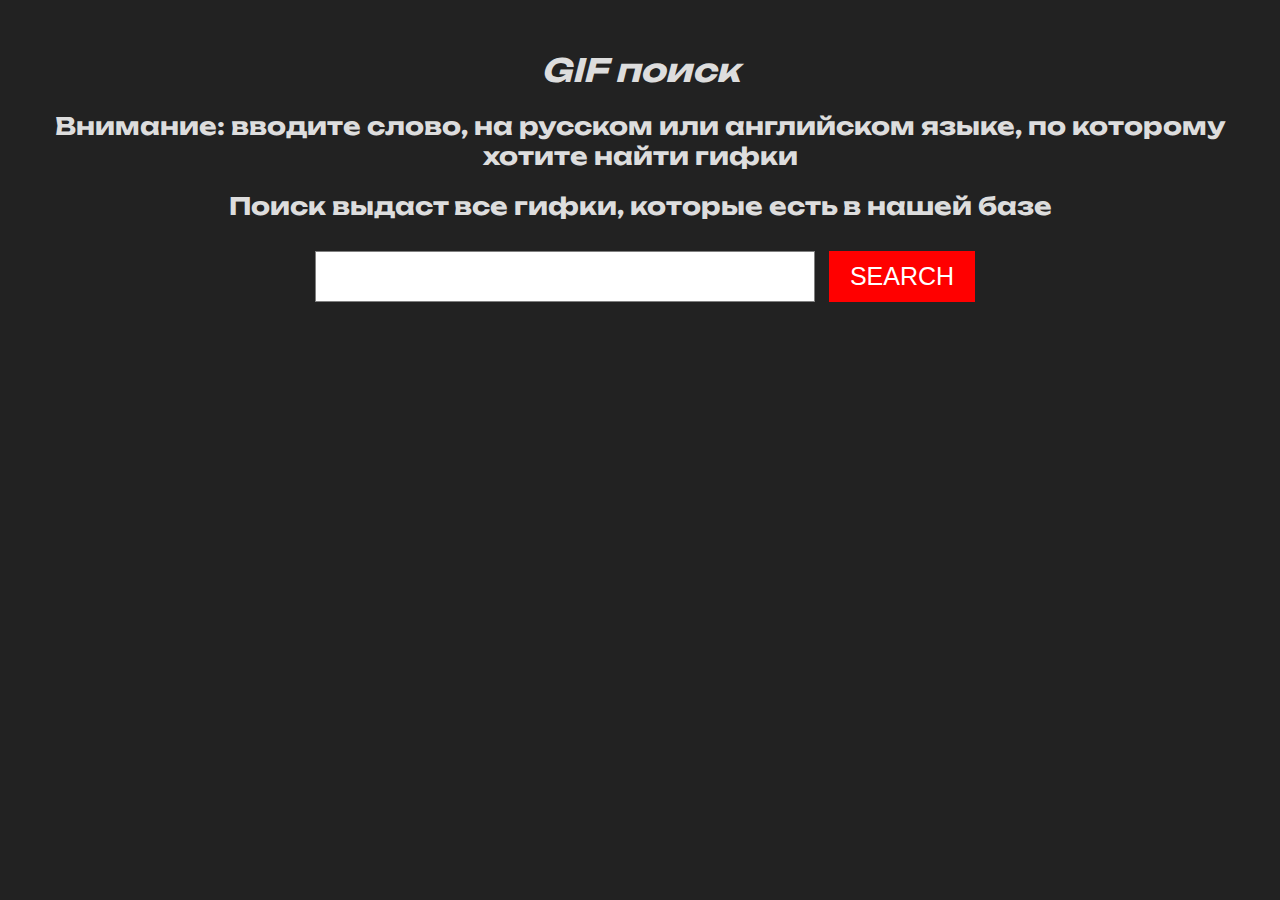
==== task1/index.html @ f5f5f16f "add first task" ====
<!DOCTYPE html>
<html lang="en">

<head>
    <meta charset="UTF-8">
    <meta http-equiv="X-UA-Compatible" content="IE=edge">
    <meta name="viewport" content="width=device-width, initial-scale=1.0">
    <title>Gif search</title>
    <link rel="stylesheet" href="./style.css">
</head>

<body>

    <h1 style="text-align: center;"><em>GIF поиск</em></h1>
    <h2>Внимание: вводите слово, на русском или английском языке, по которому хотите найти гифки</h2>
    <h2>Поиск выдаст все гифки, которые есть в нашей базе</h2>

    <div class="container container-padding50">
        <input id="input" type="text" class="input-search js-userinput container-textinput">
        <button onclick="getInput()" class="js-go container-button">SEARCH</button>
    </div>

    <div class="results">

    </div>

    <div class="container container-padding50 js-container ">
    </div>
    <script src="./script.js"></script>
</body>

</html>
---- task1/style.css ----
@import url("https://fonts.googleapis.com/css2?family=Unbounded&display=swap");
* {
  box-sizing: border-box;
}

body {
  text-align: center;
  font-family: "Unbounded";
  background: #222;
  color: #DDD;
  margin: 50px;
  font-size: 16px;
}

input {
  font-size: 25px;
  margin: 10px;
  border: 1px solid rgba(0, 0, 0, 0.5);
  padding: 10px;
  width: 500px;
  outline: none;
}

button {
  text-transform: uppercase;
  padding: 10px 20px;
  font-size: 25px;
  border: 1px solid red;
  border-radius: 0px;
  color: white;
  background-color: red;
  outline: none;
  cursor: pointer;
  transition: all 0.2s;
}

button:hover {
  background-color: transparent;
  border: 1px solid red;
  color: red;
}

img {
  width: 100px;
  height: 100px;
  margin: 10px;
}/*# sourceMappingURL=style.css.map */
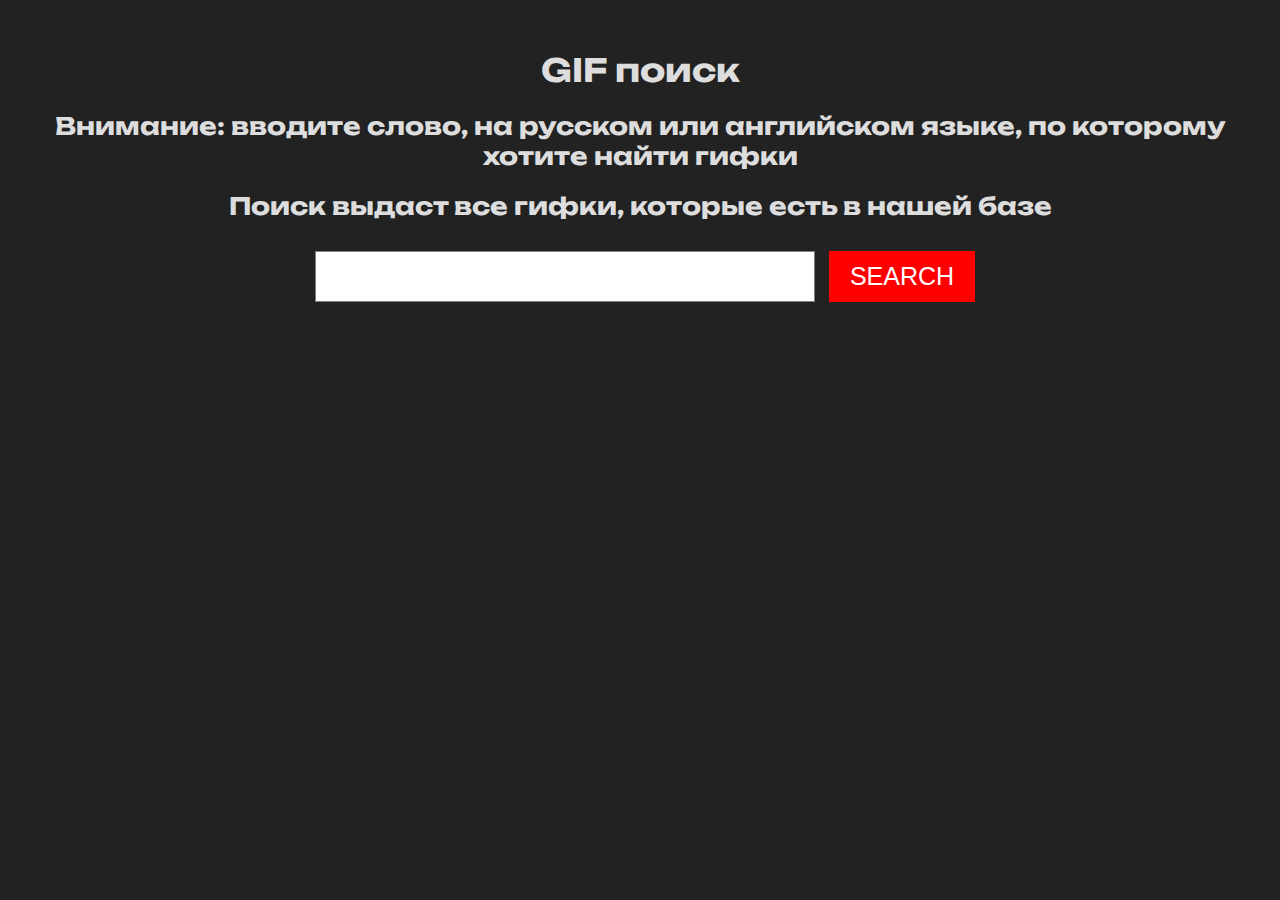
==== commit 6b492408: "add limit for gifs" ====
--- a/task1/index.html
+++ b/task1/index.html
@@ -11,11 +11,11 @@
 
 <body>
 
-    <h1 style="text-align: center;"><em>GIF поиск</em></h1>
+    <h1>GIF поиск</h1>
     <h2>Внимание: вводите слово, на русском или английском языке, по которому хотите найти гифки</h2>
     <h2>Поиск выдаст все гифки, которые есть в нашей базе</h2>
 
-    <div class="container container-padding50">
+    <div class="container">
         <input id="input" type="text" class="input-search js-userinput container-textinput">
         <button onclick="getInput()" class="js-go container-button">SEARCH</button>
     </div>
@@ -24,7 +24,7 @@
 
     </div>
 
-    <div class="container container-padding50 js-container ">
+    <div class="container js-container ">
     </div>
     <script src="./script.js"></script>
 </body>
